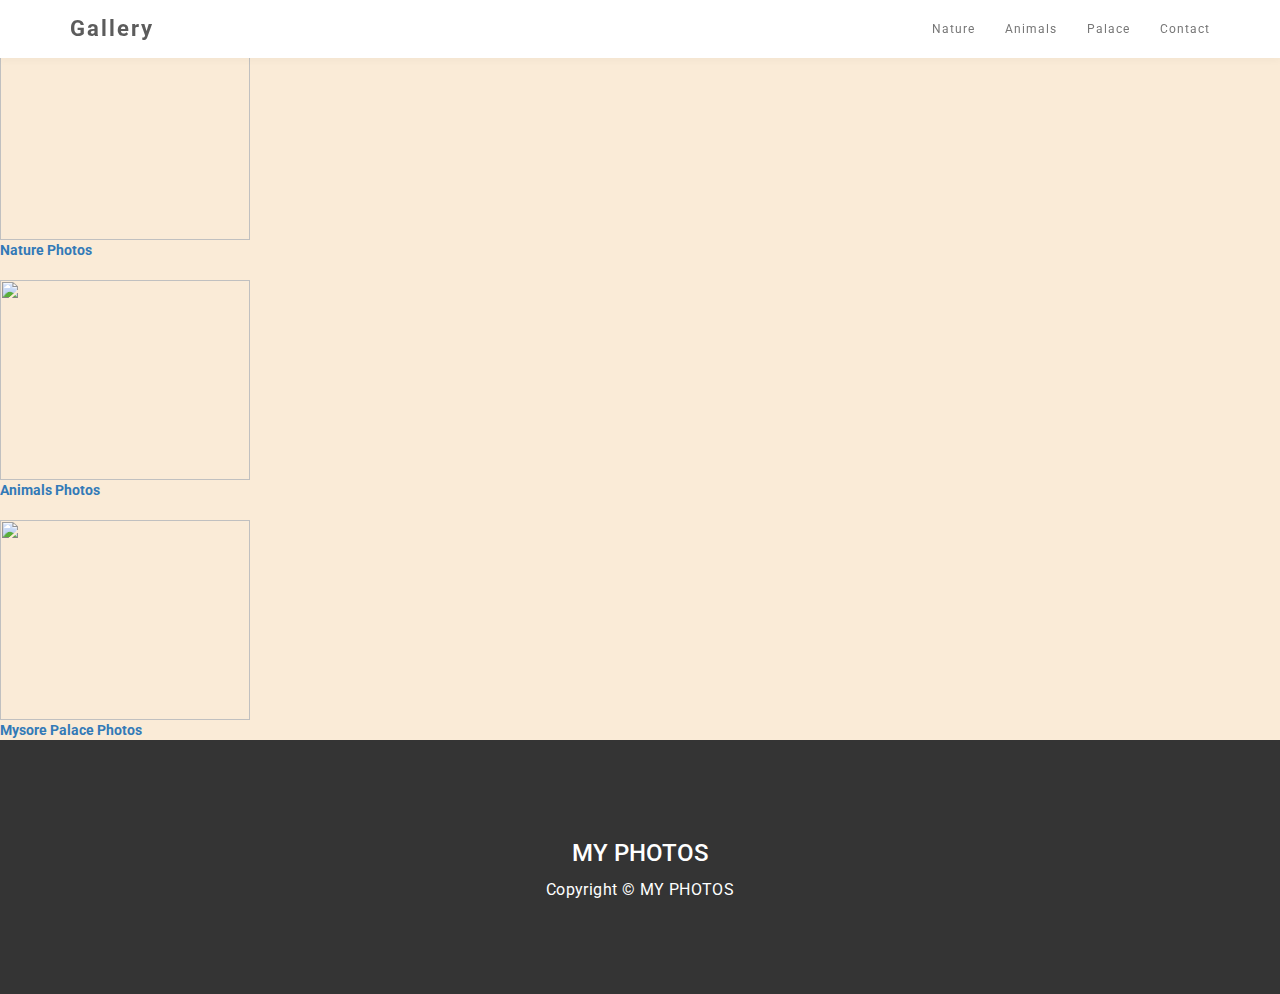
==== gallery.html @ 7cbf85be "version1" ====
<!DOCTYPE html>
<html lang="en">
<head>
    <meta charset="UTF-8">
    <meta name="viewport" content="width=device-width, initial-scale=1.0">
    <title>GALLERY</title>

    <link rel="stylesheet" href="css/bootstrap.min.css">
	<link rel="stylesheet" href="css/animate.min.css">
	<link rel="stylesheet" href="css/font-awesome.min.css">
	<link rel="stylesheet" href="css/nivo-lightbox.css">
	<link rel="stylesheet" href="css/nivo_themes/default/default.css">
	<link rel="stylesheet" href="css/style.css">
	<link href='https://fonts.googleapis.com/css?family=Roboto:400,500' rel='stylesheet' type='text/css'>


    <style>
        .gall{
          background-color: antiquewhite;
        }

        img{
            width: 250px;
            height: 200px;
            padding: auto;
          }
        </style>

</head>
<body class="gall">
    
    <section class="navbar navbar-default navbar-fixed-top" role="navigation">
        <div class="container">
            <div class="navbar-header">
                <button class="navbar-toggle" data-toggle="collapse" data-target=".navbar-collapse">
                    <span class="icon icon-bar"></span>
                    <span class="icon icon-bar"></span>
                    <span class="icon icon-bar"></span>
                </button>
                <a href="#" class="navbar-brand">Gallery</a>
            </div>
            <div  class="collapse navbar-collapse">
                <ul class="nav navbar-nav navbar-right">
                    <li><a href="nature.html" class="smoothScroll">Nature</a></li>
                    <li><a href="anima+ls.html" class="smoothScroll">Animals</a></li>
                    <li><a href="palace.html" class="smoothScroll">Palace</a></li>
                    <li><a href="index.html" class="smoothScroll">Contact</a></li>
                    
                </ul>
            </div>
        </div>
    </section>

    <br>
    <br>
    <div> 

        <img src="D:\web site\images\IMG-20230320-WA0001.jpg">   
        <li><a href="nature.html" class="smoothScroll"><b>Nature Photos</b></a></li>
        <br>
        <img src="D:\web site\images\IMG-20230322-WA0029.jpg">
        <li><a href="animals.html" class="asm"><b>Animals Photos</b></a></li>
        <br>
        <img src="D:\web site\images\IMG-20230321-WA0010.jpg">
        <li><a href="palace.html" class="smoothScroll"><b>Mysore Palace Photos</b></a></li>
    </div>


        
</body>

<section id="copyright">
	<div class="container">
		<div class="row">
			<div class="col-md-12 col-sm-12">
				<h3>MY PHOTOS</h3>
				<p>Copyright © MY PHOTOS
                

			</div>
		</div>
	</div>
</section>
</html>
---- css/nivo_themes/default/default.css ----
/*
 * Nivo Lightbox Default Theme v1.0
 * http://dev7studios.com/nivo-lightbox
 *
 * Copyright 2013, Dev7studios
 * Free to use and abuse under the MIT license.
 * http://www.opensource.org/licenses/mit-license.php
 */
 
.nivo-lightbox-theme-default.nivo-lightbox-overlay { 
	background: #666;
	background: rgba(0,0,0,0.6); 
}
.nivo-lightbox-theme-default .nivo-lightbox-content.nivo-lightbox-loading { background: url(loading.gif) no-repeat 50% 50%; }

.nivo-lightbox-theme-default .nivo-lightbox-nav {
	top: 10%;
	width: 8%;
	height: 80%;
	text-indent: -9999px;
	background-repeat: no-repeat;
	background-position: 50% 50%;
	opacity: 0.5;
}
.nivo-lightbox-theme-default .nivo-lightbox-nav:hover { 
	opacity: 1; 
	background-color: rgba(0,0,0,0.5);
}
.nivo-lightbox-theme-default .nivo-lightbox-prev { 
	background-image: url(prev.png); 
	border-radius: 0 3px 3px 0;
}
.nivo-lightbox-theme-default .nivo-lightbox-next { 
	background-image: url(next.png); 
	border-radius: 3px 0 0 3px;
}

.nivo-lightbox-theme-default .nivo-lightbox-close {
	display: block;
	background: url(close.png) no-repeat;
	width: 48px;
	height: 48px;
	text-indent: -9999px;
	padding: 5px;
	opacity: 0.5;
}
.nivo-lightbox-theme-default .nivo-lightbox-close:hover { opacity: 1; }

.nivo-lightbox-theme-default .nivo-lightbox-title-wrap { bottom: -7%; }
.nivo-lightbox-theme-default .nivo-lightbox-title {
	font: 14px/20px 'Helvetica Neue', Helvetica, Arial, sans-serif;
	font-style: normal;
	font-weight: normal;
	background: #000;
	color: #fff;
	padding: 7px 15px;
	border-radius: 30px;
}

.nivo-lightbox-theme-default .nivo-lightbox-image img {
	background: #fff;
	-webkit-box-shadow: 0px 1px 1px rgba(0,0,0,0.4);
	        box-shadow: 0px 1px 1px rgba(0,0,0,0.4);
}
.nivo-lightbox-theme-default .nivo-lightbox-ajax,
.nivo-lightbox-theme-default .nivo-lightbox-inline {
	background: #fff;
	padding: 40px;
	-webkit-box-shadow: 0px 1px 1px rgba(0,0,0,0.4);
	        box-shadow: 0px 1px 1px rgba(0,0,0,0.4);
}

@media (-webkit-min-device-pixel-ratio: 1.3),
       (-o-min-device-pixel-ratio: 2.6/2),
       (min--moz-device-pixel-ratio: 1.3),
       (min-device-pixel-ratio: 1.3),
       (min-resolution: 1.3dppx) {

	.nivo-lightbox-theme-default .nivo-lightbox-content.nivo-lightbox-loading { 
		background-image: url(loading@2x.gif); 
		-webkit-background-size: 32px 32px; 
		        background-size: 32px 32px;
	}
	.nivo-lightbox-theme-default .nivo-lightbox-prev { 
		background-image: url(prev@2x.png); 
		-webkit-background-size: 48px 48px; 
		        background-size: 48px 48px;
	}
	.nivo-lightbox-theme-default .nivo-lightbox-next { 
		background-image: url(next@2x.png); 
		-webkit-background-size: 48px 48px; 
		        background-size: 48px 48px;
	}
	.nivo-lightbox-theme-default .nivo-lightbox-close { 
		background-image: url(close@2x.png); 
		-webkit-background-size: 16px 16px; 
		        background-size: 16px 16px;
	}
	
}
---- css/style.css ----
body
	{
		background: #ffffff;
    font-family: 'Roboto', sans-serif;
    font-weight: 400;
    position: relative;
	}

.heading {
  font-size: 22px;
  font-weight: 500;
}

.subheading {
  font-size: 16px;
  padding-bottom: 60px;
}

p {
  color: #848484;
  font-weight: 400;
  font-size: 16px;
  letter-spacing: 0.4px;
  line-height: 28px;
}

hr {
	border-top: 2px solid #828282;
	width: 120px;
}

#menu, #gallery, #team {
	padding-top: 100px;
	padding-bottom: 100px;
}
#menu, #contact {
  background: #f0f0f0;
}

.parallax-section {
  background-attachment: fixed !important;
  background-size: cover !important;
}

/* preloader section */
.preloader  {
        position: fixed;
        top: 0;
        left: 0;
        width: 100%;
        height: 100%;
        z-index: 99999;
        display: -webkit-flex;
        display: -ms-flexbox;
        display: flex;
        -webkit-flex-flow: row nowrap;
            -ms-flex-flow: row nowrap;
                flex-flow: row nowrap;
        -webkit-justify-content: center;
            -ms-flex-pack: center;
                justify-content: center;
        -webkit-align-items: center;
            -ms-flex-align: center;
                align-items: center;
        background: none repeat scroll 0 0 #fff;
    }
.sk-spinner-pulse {
  width: 40px;
  height: 40px;
  background-color: #F6D76B;
  border-radius: 100%;
  -webkit-animation: sk-pulseScaleOut 1s infinite ease-in-out;
          animation: sk-pulseScaleOut 1s infinite ease-in-out; }

@-webkit-keyframes sk-pulseScaleOut {
  0% {
    -webkit-transform: scale(0);
            transform: scale(0); }
  100% {
    -webkit-transform: scale(1);
            transform: scale(1);
    opacity: 0; } }

@keyframes sk-pulseScaleOut {
  0% {
    -webkit-transform: scale(0);
            transform: scale(0); }
  100% {
    -webkit-transform: scale(1);
            transform: scale(1);
    opacity: 0; } }


/* start navigation */
.navbar-default {
  background: #ffffff;
  box-shadow: 0px 2px 8px 0px rgba(50, 50, 50, 0.04);
  border: none;
  margin-bottom: 0;
}
.navbar-brand, .navbar-nav li a {
  line-height: 28px;
}
.navbar-default .navbar-brand  {
  color: #5C5C5C;
  font-size: 22px;
  font-weight: bold;
  letter-spacing: 2px;
}
.navbar-default .navbar-nav li a {
  font-size: 12px;
  letter-spacing: 1px;
}

/* home section */
#home {
  background: url('../images/home-bg.jpg') 50% 0 repeat-y fixed;
  -webkit-background-size: cover;
  background-size: cover;
  background-position: center;
  color: #ffffff;
  display: -webkit-box;
  display: -webkit-flex;
  display: -ms-flexbox;
  display: flex;
  -webkit-box-align: center;
  -webkit-align-items: center;
      -ms-flex-align: center;
          align-items: center;
  height: 100vh;
  text-align: center;
}
#home h1 {
  font-size: 20px;
  letter-spacing: 8px;
  font-style: normal;
  padding-top: 10px;
}
#home .btn {
  background: transparent;
  border-radius: 0;
  border: 3px solid #ffffff;
  color: #ffffff;
  font-weight: bold;
  letter-spacing: 2px;
  padding: 16px 42px;
  margin-top: 40px;
  transition: all 0.4s ease-in-out;
}
#home .btn:hover {
  background: #ffffff;
  color: #202020;
}

/* team section */
#team {
  text-align: center;
}
#team h3 {
  font-size: 18px;
  line-height: 4px;
}
#team h4 {
  color: #5C5C5C;
  padding-top: 24px;
}
#team .col-md-4 {
 padding-top: 42px;
}

/* menu section */
#menu h4 {
	line-height: 1.5;
}
#menu .col-md-8 {
  padding-bottom: 42px;
}
#menu .col-md-6 {
  padding-bottom: 18px;
}
#menu span {
  color: #5C5C5C;
}

/* gallery section */
#gallery {
  padding-top: 80px;
  padding-bottom: 80px;
}
#gallery .col-md-4 {
  padding-top: 52px;
}
#gallery img {
  width: 100%;
  padding-bottom: 18px;
}
#gallery .col-md-4 div {
  position: relative;
  bottom: 18px;
  padding-bottom: 12px;
}
#gallery h3 {
  font-size: 18px;
  line-height: 8px;
}

/* contact section */
#contact {
  padding-top: 80px;
  padding-bottom: 100px;
}
#contact .col-md-8 {
  margin-bottom: 32px;
}
#contact .form-control {
  background: #ffffff;
  border: none;
  border-radius: 0;
  box-shadow: none;
  margin-top: 10px;
  margin-bottom: 10px;
  transition: all 0.4s ease-in-out;
}
#contact .form-control:focus {
  border-color: #f9f9f9;
}
#contact input {
  height: 48px;
}
#contact input[type="submit"] {
  background: transparent;
  border: 2px solid #999;
  border-radius: 10px;
  letter-spacing: 2px;
  margin-top: 12px;
  height: 50px;
}
#contact input[type="submit"]:hover {
  background: #999;
  color: #ffffff;
}

/* footer section */
footer {
  background: url('../images/footer-bg.jpg') 50% 0 repeat-y fixed;
  -webkit-background-size: cover;
  background-size: cover;
  background-position: center;
  color: #ffffff;
  padding-top: 80px;
  padding-bottom: 80px;
}
footer h2 {
  padding-bottom: 14px;
}
footer h3 {
  padding-top: 8px;
}
footer p {
  color: #ffffff;
}
footer span {
  font-weight: bold;
  padding-left: 24px;
}
footer .ph, footer .address {
  padding-top: 12px;
  padding-bottom: 12px;
}
footer .fa {
  font-size: 12px;
  padding-right: 10px;
}

/* social icon */
.social-icon {
  padding: 0;
}
.social-icon li {
  list-style: none;
  display: inline-block;
  padding: 0;
}
.social-icon li a {
  background: #f0f0f0;
  border-radius: 50%;
  color: #5C5C5C;
  font-size: 16px;
  width: 48px;
  height: 48px;
  line-height: 48px;
  text-align: center;
  text-decoration: none;
  transition: all 0.4s ease-in-out;
  margin-top: 12px;
  margin-right: 16px;
  top: 0;
  position: relative;
  padding: 0;
}
.social-icon li a:hover {
  background: #F6D76B;
  top: 5px;
}

/* copyright section */
#copyright {
  background: #343434;
  color: #ffffff;
  padding-top: 80px;
  padding-bottom: 80px;
  text-align: center;
}
#copyright p {
  color: #ffffff;
}
#copyright a {
  color: #ffffff;
}
#copyright a:hover {
  color: #FF0;
}


.gal{
  width: 250px;
  height: 200px;
  padding: auto;
}

.gal1{
  width: 150px;
  height: 250px;
  padding: auto;
 
}
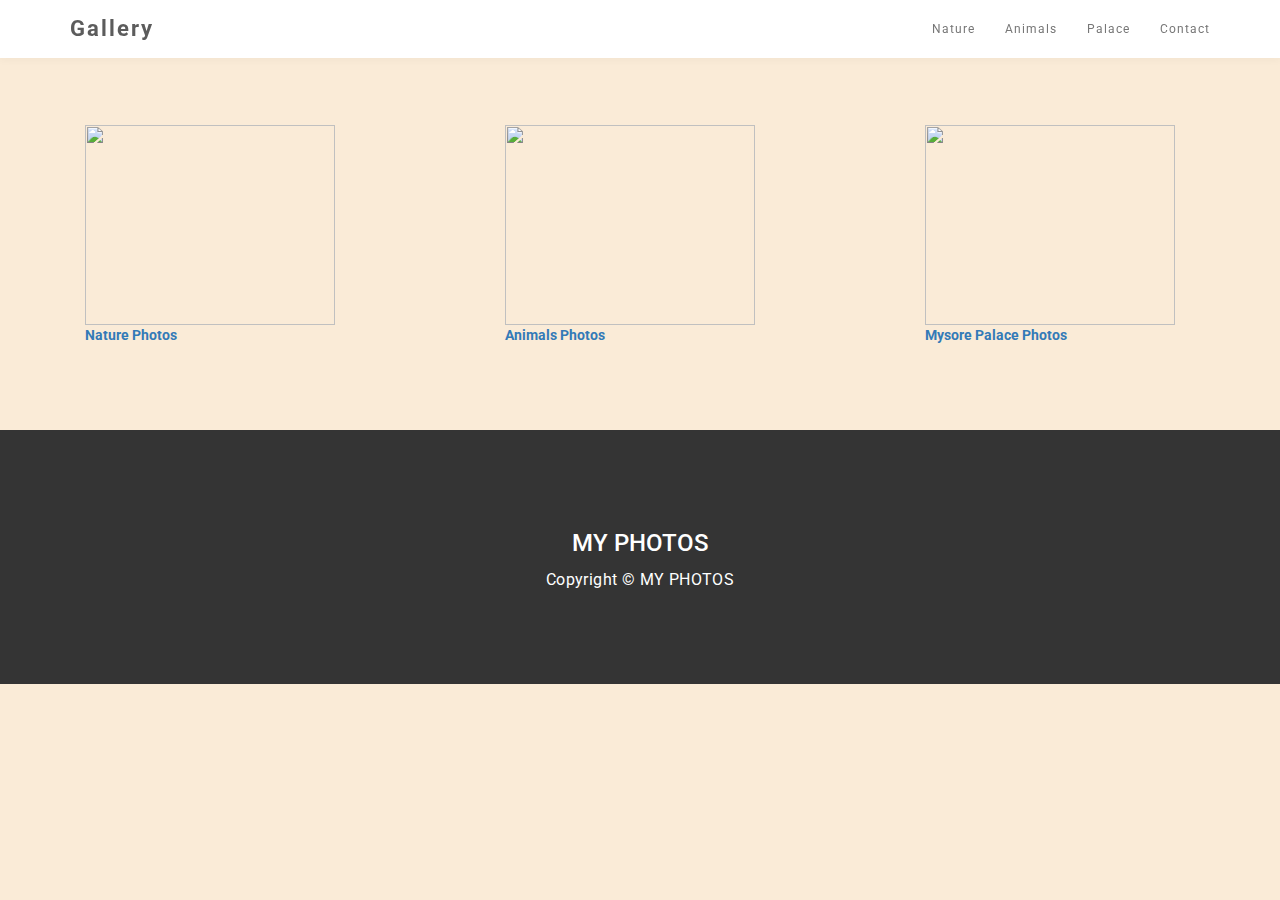
==== commit 2819dc30: "updated" ====
--- a/gallery.html
+++ b/gallery.html
@@ -24,6 +24,10 @@
             height: 200px;
             padding: auto;
           }
+        figure {
+            margin: 80px;
+            padding: 5px;
+        }
         </style>
 
 </head>
@@ -54,19 +58,37 @@
     <br>
     <br>
     <div> 
+        <table>
+            <tr>
 
-        <img src="D:\web site\images\IMG-20230320-WA0001.jpg">   
-        <li><a href="nature.html" class="smoothScroll"><b>Nature Photos</b></a></li>
-        <br>
-        <img src="D:\web site\images\IMG-20230322-WA0029.jpg">
-        <li><a href="animals.html" class="asm"><b>Animals Photos</b></a></li>
-        <br>
-        <img src="D:\web site\images\IMG-20230321-WA0010.jpg">
-        <li><a href="palace.html" class="smoothScroll"><b>Mysore Palace Photos</b></a></li>
-    </div>
+                <th>
+                    <figure>
+                        <img src="D:\web site\images\IMG-20230320-WA0001.jpg">
+                        <figcaption>
+                            <a href="nature.html" class="smoothScroll"><b>Nature Photos</b></a>
+                        </figcaption>
+                    </figure>
+                </th>
+                <th>
+                    <figure>
+                        <img src="D:\web site\images\IMG-20230322-WA0029.jpg">
+                        <figcaption>
+                            <a href="animals.html" class="asm"><b>Animals Photos</b></a>
+                        </figcaption>
+                    </figure>
+                </th>
+                <th>
+                    <figure>
+                        <img src="D:\web site\images\IMG-20230321-WA0010.jpg">
+                        <figcaption>
+                            <a href="palace.html" class="smoothScroll"><b>Mysore Palace Photos</b></a>
+                        </figcaption>
+                    </figure>
+                </th>
+            </tr>
+        </table>
 
-
-        
+    </div>  
 </body>
 
 <section id="copyright">
